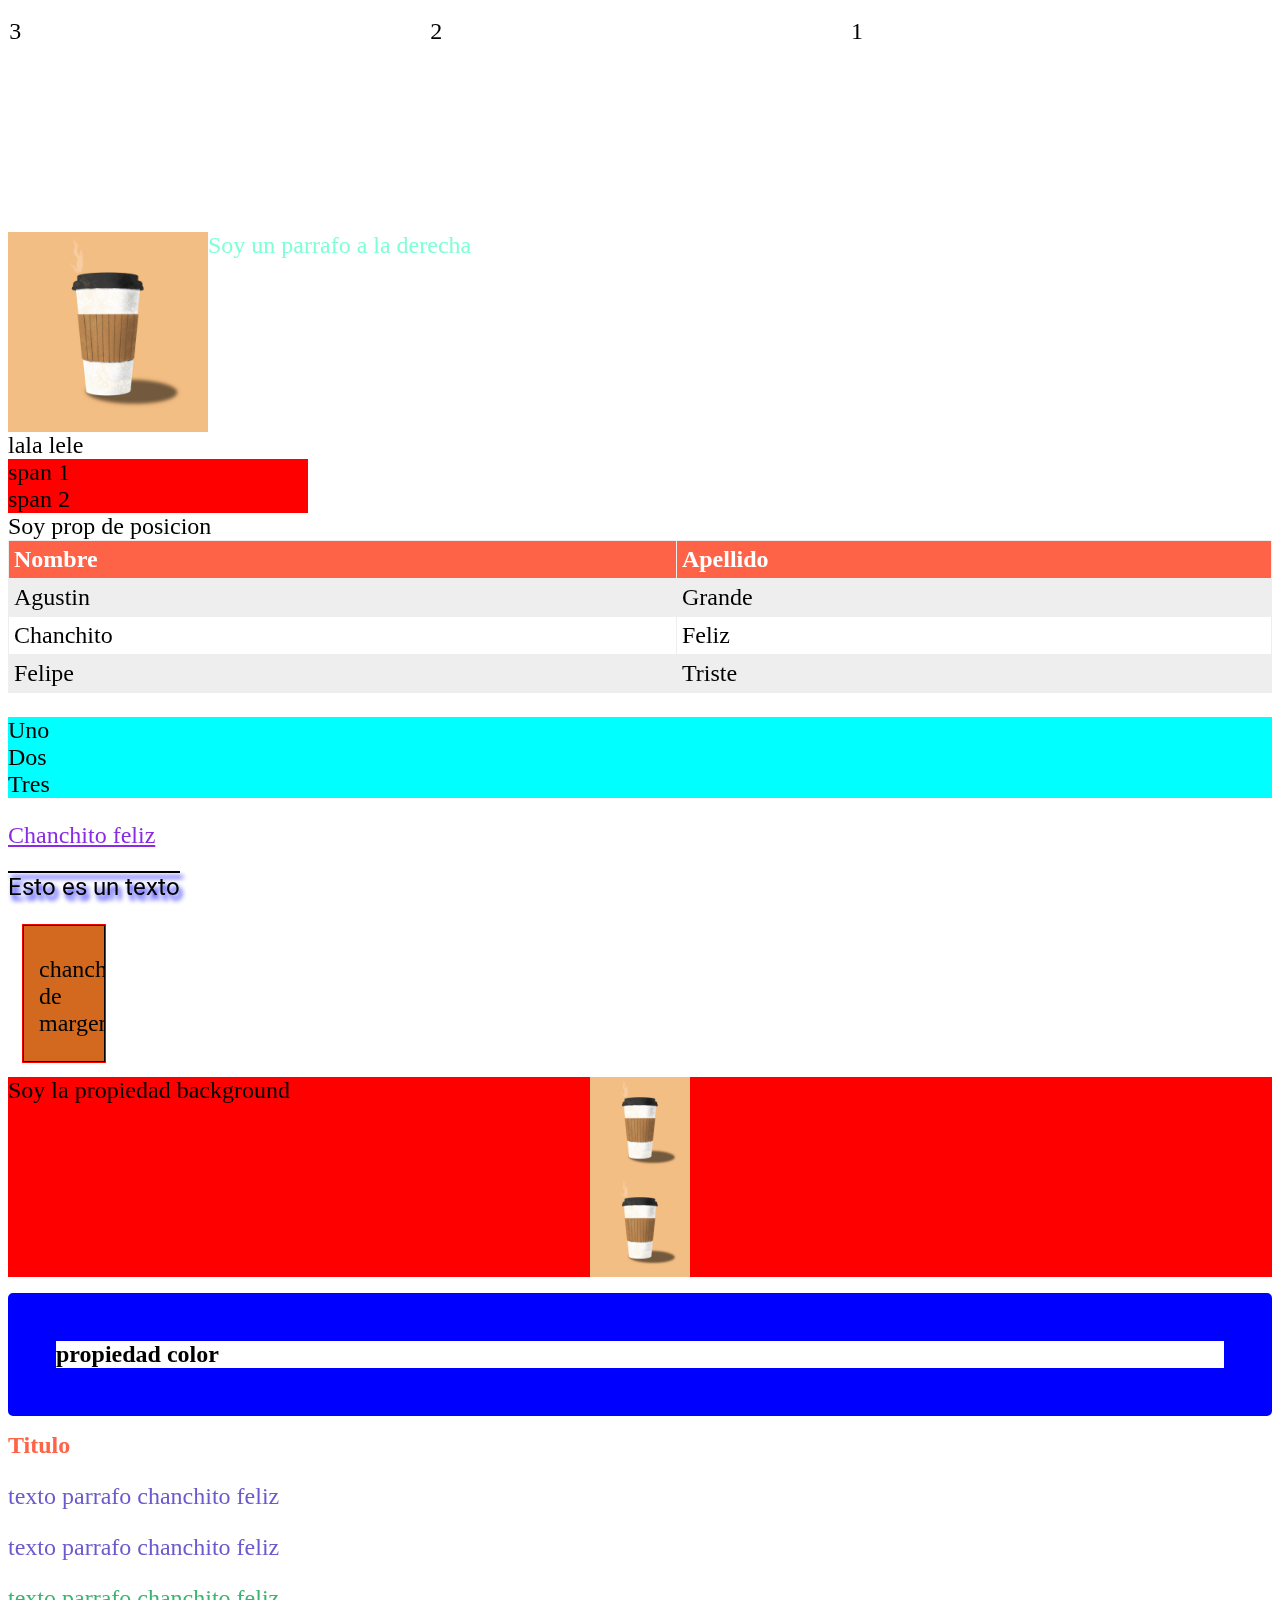
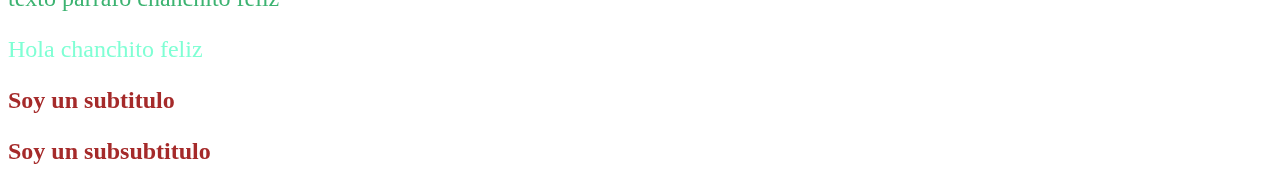
==== CSS/index.html @ 66dd51f3 "Prueba 1" ====
<!DOCTYPE html>
<html>
<head>
    <title>Document</title>
    <link rel="stylesheet" href="style.css"/>
    <link rel="preconnect" href="https://fonts.googleapis.com">
    <link rel="preconnect" href="https://fonts.gstatic.com" crossorigin>
    <link href="https://fonts.googleapis.com/css2?family=Roboto&display=swap" rel="stylesheet">
</head>
<body>
    <div class="container">
        <article class="column right">1</article>
        <article class="column right">2</article>
        <article class="column right">3</article>
    </div>
    <div class="container">
        <img src="coffee.png" class="left" />
        <p>Soy un parrafo a la derecha</p>
    </div>
    <div class="inline"> lala</div>
    <div class="inline"> lele</div>
    <span> span 1</span>
    <span> span 2</span>
    <article id="position">Soy prop de posicion</article>
    <table> 
        <tr>
            <th>Nombre</th>
            <th>Apellido</th>
        </tr>
        <tr>
            <td>Agustin</td>
            <td>Grande</td>
        </tr>
        <tr>
            <td>Chanchito</td>
            <td>Feliz</td>
        </tr>
        <tr>
            <td>Felipe</td>
            <td>Triste</td>
        </tr>
    </table>
    <ul> 
      <li> Uno</li> 
      <li> Dos</li> 
      <li> Tres</li>  
    </ul>
    <a href="https://www.google.co.nz">Chanchito feliz</a>
    <p class="text">Esto es un texto</p>
    <div class="margen">
        chanchito de margen
    </div>
    <article id="fondo">
        Soy la propiedad background
    </article>
    <h1 class="color">propiedad color </h1>
   <h1 id="titulo">Titulo</h1>
   <p class="texto">texto parrafo chanchito feliz </p>
   <p class="texto especial">texto parrafo chanchito feliz </p>
   <p class="especial">texto parrafo chanchito feliz </p>
   <div>
       <p>Hola chanchito feliz</p>
       <h2>Soy un subtitulo</h2>
       <h3>Soy un subsubtitulo</h3>
   </div>
</body>
</html>
---- CSS/style.css ----
#titulo {
    color: tomato;
}

p.especial{
    color: mediumseagreen;
}

p.texto {
    color: slateblue;
}

div p {
    color: aquamarine;
}

div h2, div h3{
    color: brown;
}

*{
    font-size: 24px;
    /* color: black; */
}

/* esto es un comentario*/
/*
.color {
    color: #ff0000;
}
.color {
    color: rgb(0, 255, 255);
}
*/
.color {
    /* border: 5px red inset; */
/*
    dotted
    dashed
    solid
    double
    groove
    ridge
    inset
    outset
    none
    hidden
 */
 border-style:solid; 
 border-color: blue;
 border-radius: 5px;
 border-width: 2rem;
}

#fondo {
    background-color: rgba(255, 0, 0);
    /* opacity: 0.3; */
    height: 200px;
    background: #f00 url('coffee.png') repeat-y center bottom / 100px 100px;

}

.margen {
    background-color: chocolate;
    margin: 15px ;
    padding: 30px 15px 5px;
    border: solid 1px black;
    height: 100px;
    width: 50px;
    overflow: scroll;
    outline: 1px solid red;
}

.text {
    font-family: 'Roboto', sans-serif;
    text-align: justify; 
    text-decoration: overline;
    text-shadow: 3px 5px 5px blue;
}
a:link {
    color: blueviolet;
}

a:visited {
   color: gray; 
}

a:hover{
    color: yellow;
}

a:active {
    color: red; 
}

ul {
    background-color: cyan;
    list-style-type: none; 
    padding-left: 0; 
    /* list-style-position: inside; */
}

table {
    width: 100%;
    border-collapse: collapse;
}

th, td {
    border: solid 1px #eee;
    padding: 5px;
}

th {
    background-color: tomato;
    color: white;
    text-align: left;
}

tr:nth-child(even){
    background-color: #eee;
}


tr:hover {
    background-color: #aaa;
    cursor: pointer;
}

span {
    display: block;
    /* display: none; */
    /* visibility: hidden; */
    max-width: 300px;
    background-color: #f00;
}

.inline {
    display: inline;
}

#position {
    position: sticky;
    left: 20px;
    top: 25px;
}

.left {
    float: left;
    width: 200px;
    height: 200px;
}

.right {
    float: right;
}
.container {
    height: 200px;
}

.column {
    margin: 0;
    padding: 10px 0;
    width: 33.3%;
}
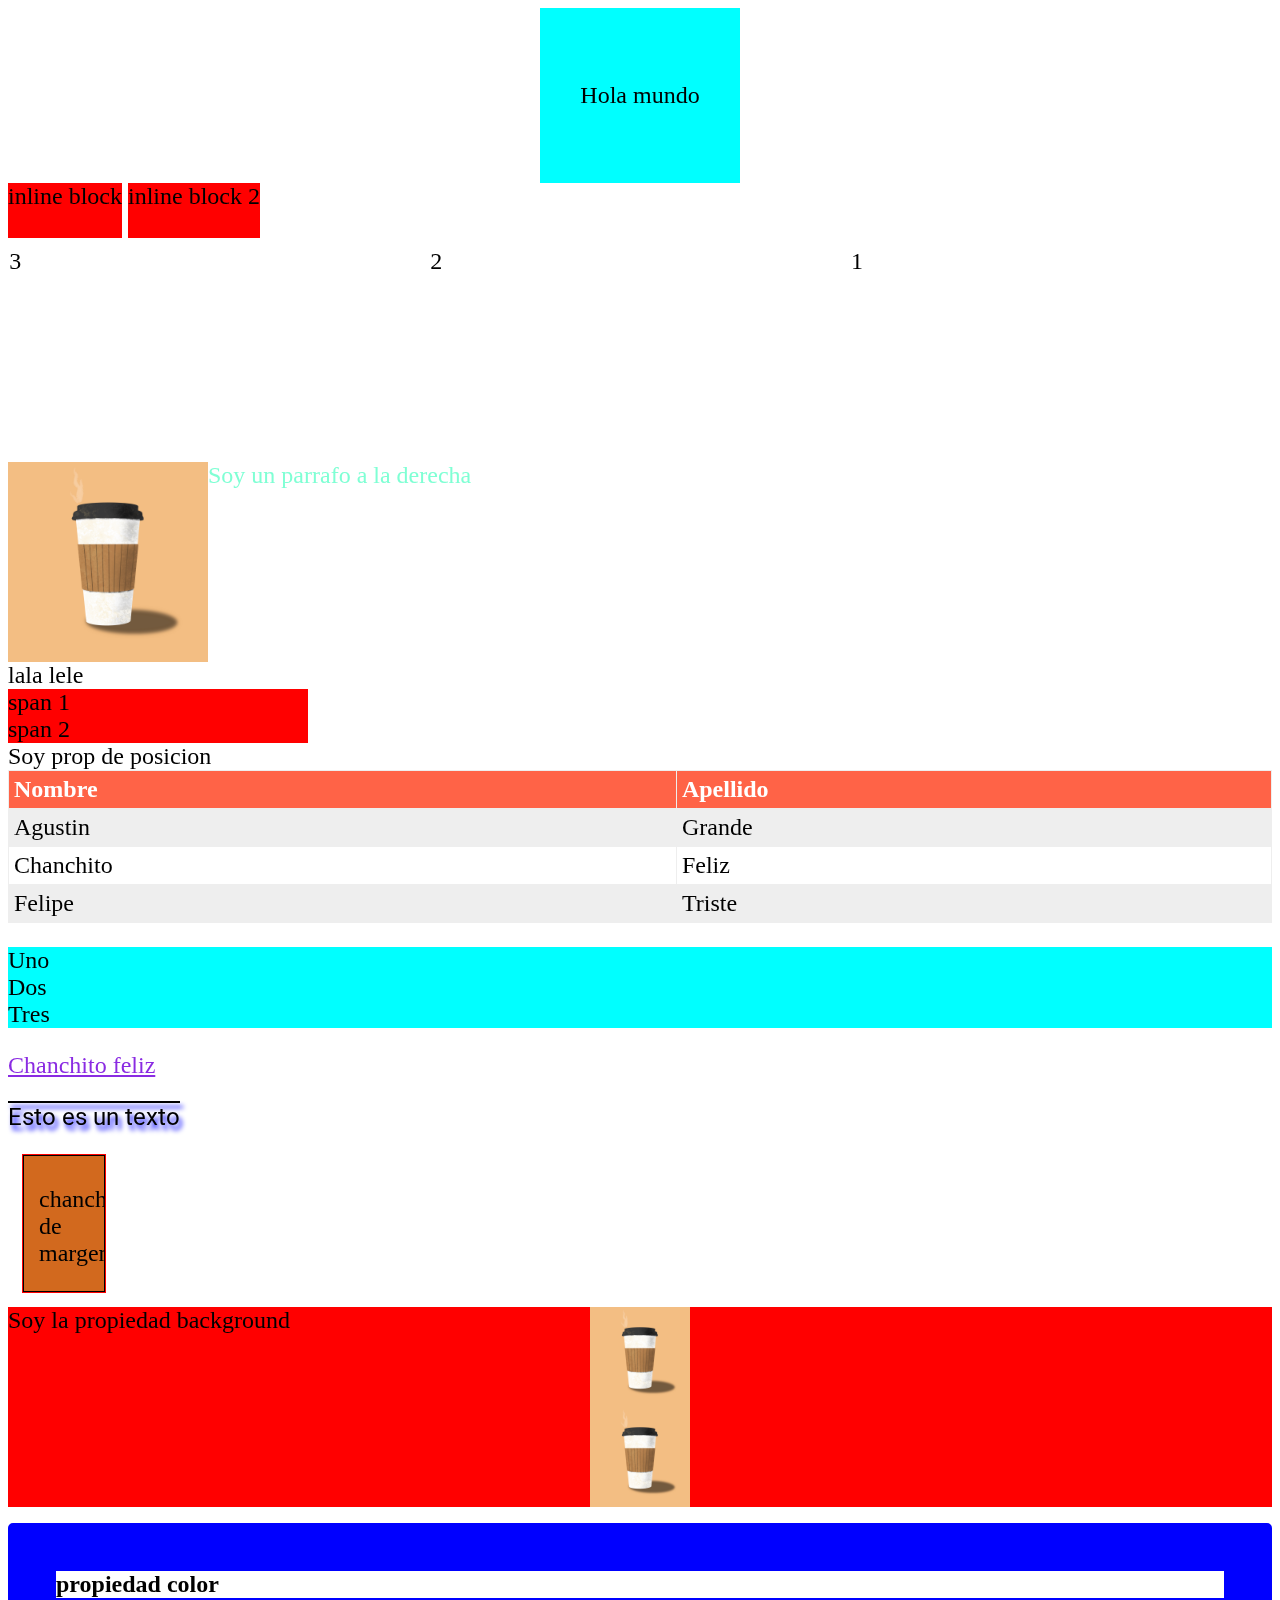
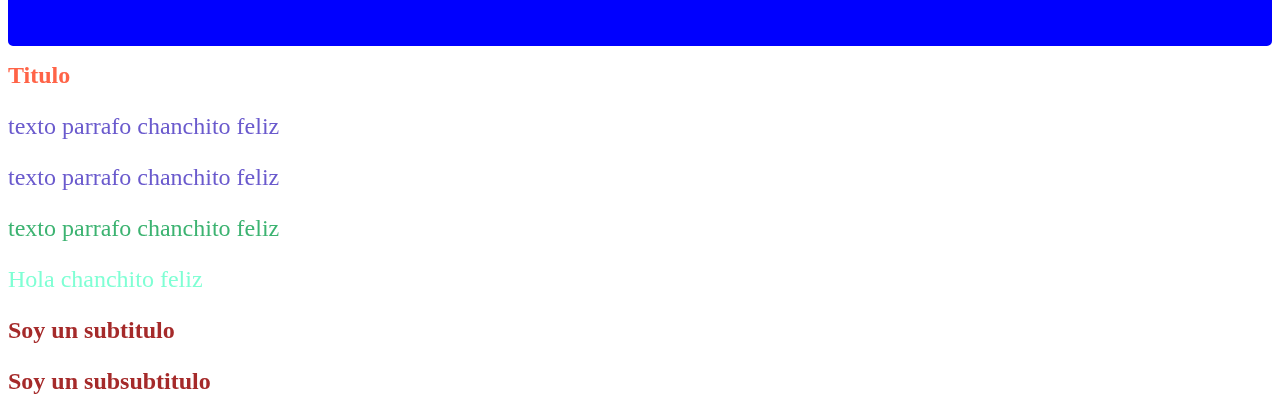
==== commit a38f1a19: "Cambio Final" ====
--- a/CSS/index.html
+++ b/CSS/index.html
@@ -8,6 +8,11 @@
     <link href="https://fonts.googleapis.com/css2?family=Roboto&display=swap" rel="stylesheet">
 </head>
 <body>
+    <section class="center">
+        <p> Hola mundo</p>
+    </section>
+    <div class="inline-block">inline block</div>
+    <div class="inline-block">inline block 2</div>
     <div class="container">
         <article class="column right">1</article>
         <article class="column right">2</article>
--- a/CSS/style.css
+++ b/CSS/style.css
@@ -161,4 +161,18 @@
     margin: 0;
     padding: 10px 0;
     width: 33.3%;
-}+}
+
+.inline-block {
+    display: inline-block;
+    height: 55px;
+    background-color: red ;
+}
+
+.center {
+    padding: 50px 0;
+    text-align: center;
+    width: 200px;
+    margin: 0 auto;
+    background-color: aqua;
+}
